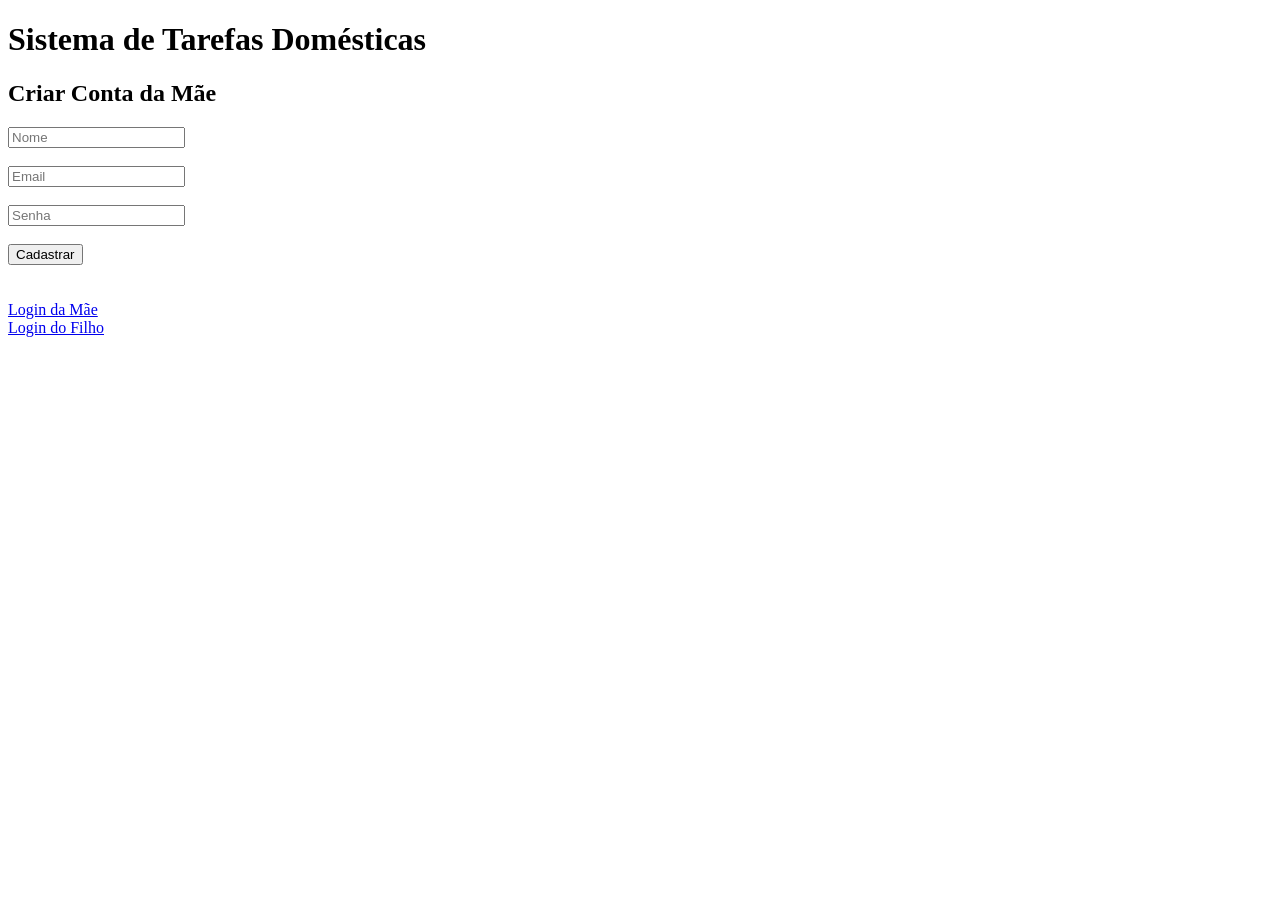
==== public/index.html @ ac7d4073 "Add stylesheet link to index.html" ====
<!DOCTYPE html>
<html>
<head>
    <title>Sistema de Tarefas</title>
    <link rel="stylesheet" href="style.css">
</head>
<body>
    <h1>Sistema de Tarefas Domésticas</h1>

    <h2>Criar Conta da Mãe</h2>
    <form id="formMae">
        <input type="text" id="nomeMae" placeholder="Nome" required><br><br>
        <input type="email" id="emailMae" placeholder="Email" required><br><br>
        <input type="password" id="senhaMae" placeholder="Senha" required><br><br>
        <button type="submit">Cadastrar</button>
    </form>

    <br><br>

    <a href="loginMae.html">Login da Mãe</a><br>
    <a href="login.html">Login do Filho</a>

    <script>
        document.getElementById('formMae').addEventListener('submit', async (e) => {
            e.preventDefault();

            const res = await fetch('/api/maes', {
                method: 'POST',
                headers: { 'Content-Type': 'application/json' },
                body: JSON.stringify({
                    nome: document.getElementById('nomeMae').value,
                    email: document.getElementById('emailMae').value,
                    senha: document.getElementById('senhaMae').value
                })
            });

            if (!res.ok) {
                alert("Erro ao cadastrar mãe");
                return;
            }

            const data = await res.json();

            alert('Conta criada com sucesso!');
            window.location.href = "loginMae.html";
        });
    </script>
</body>
</html>
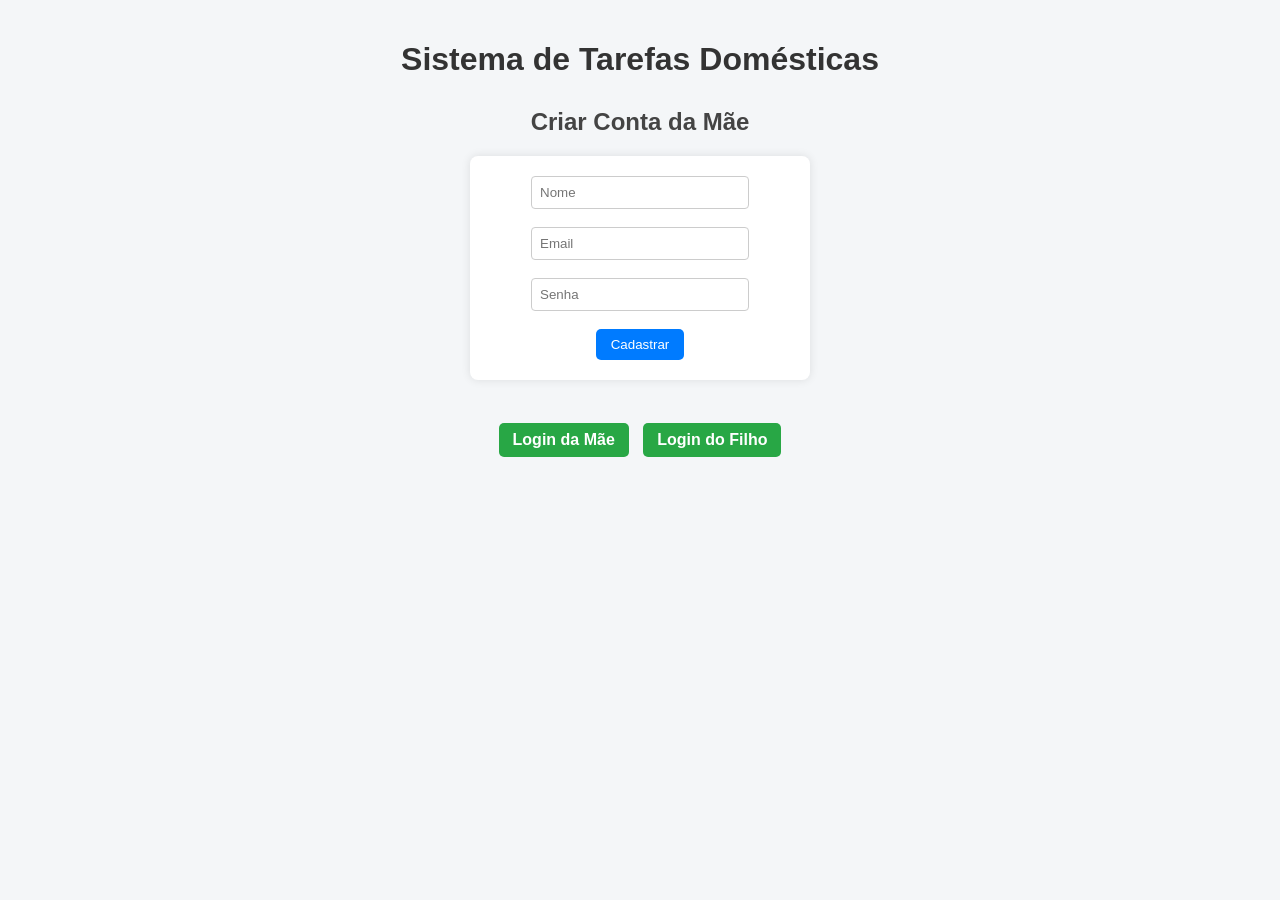
==== commit 8d7863b3: "Update index.html" ====
--- a/public/index.html
+++ b/public/index.html
@@ -17,8 +17,10 @@
 
     <br><br>
 
-    <a href="loginMae.html">Login da Mãe</a><br>
-    <a href="login.html">Login do Filho</a>
+<div class="links">
+    <a href="loginMae.html" class="botao-link">Login da Mãe</a>
+    <a href="login.html" class="botao-link">Login do Filho</a>
+</div>
 
     <script>
         document.getElementById('formMae').addEventListener('submit', async (e) => {
--- a/public/style.css
+++ b/public/style.css
@@ -0,0 +1,159 @@
+body {
+    font-family: Arial, Helvetica, sans-serif;
+    background-color: #f4f6f9;
+    margin: 0;
+    padding: 20px;
+}
+
+h1 {
+    color: #333;
+}
+
+h2 {
+    margin-top: 30px;
+    color: #444;
+}
+
+form {
+    background: white;
+    padding: 15px;
+    border-radius: 8px;
+    width: 300px;
+    box-shadow: 0px 0px 5px rgba(0,0,0,0.1);
+}
+
+input, select {
+    width: 95%;
+    padding: 8px;
+    border-radius: 4px;
+    border: 1px solid #ccc;
+}
+
+button {
+    padding: 8px 12px;
+    border: none;
+    border-radius: 5px;
+    background-color: #007BFF;
+    color: white;
+    cursor: pointer;
+}
+
+button:hover {
+    background-color: #0056b3;
+}
+
+ul {
+    list-style: none;
+    padding: 0;
+}
+
+li {
+    background: white;
+    margin-bottom: 10px;
+    padding: 10px;
+    border-radius: 6px;
+    box-shadow: 0px 0px 4px rgba(0,0,0,0.1);
+}
+
+li button {
+    margin-left: 10px;
+    background-color: #dc3545;
+}
+
+li button:hover {
+    background-color: #a71d2a;
+}
+
+.links {
+    margin-top: 20px;
+}
+
+.botao-link {
+    display: inline-block;
+    margin-right: 10px;
+    padding: 10px 15px;
+    background-color: #28a745;
+    color: white;
+    text-decoration: none;
+    border-radius: 6px;
+    font-weight: bold;
+}
+
+.botao-link:hover {
+    background-color: #1e7e34;
+}
+
+button {
+    padding: 8px 12px;
+    border: none;
+    border-radius: 6px;
+    background-color: #007BFF;
+    color: white;
+    cursor: pointer;
+}
+
+button:hover {
+    background-color: #0056b3;
+}
+
+button[onclick="logout()"] {
+    background-color: #dc3545;
+}
+
+button[onclick="logout()"]:hover {
+    background-color: #a71d2a;
+}
+
+h1 {
+    text-align: center;
+}
+
+body {
+    font-family: Arial, Helvetica, sans-serif;
+    background-color: #f4f6f8;
+    text-align: center;
+}
+
+form {
+    background: white;
+    padding: 20px;
+    display: inline-block;
+    border-radius: 8px;
+    box-shadow: 0px 0px 10px rgba(0,0,0,0.1);
+}
+
+input {
+    padding: 8px;
+    width: 200px;
+}
+
+button {
+    padding: 8px 15px;
+    background-color: #007BFF;
+    border: none;
+    border-radius: 5px;
+    color: white;
+    cursor: pointer;
+}
+
+button:hover {
+    background-color: #0056b3;
+}
+
+.links {
+    margin-top: 20px;
+}
+
+.botao-link {
+    display: inline-block;
+    margin: 5px;
+    padding: 8px 14px;
+    background-color: #28a745;
+    color: white;
+    text-decoration: none;
+    border-radius: 5px;
+}
+
+.botao-link:hover {
+    background-color: #1e7e34;
+}
